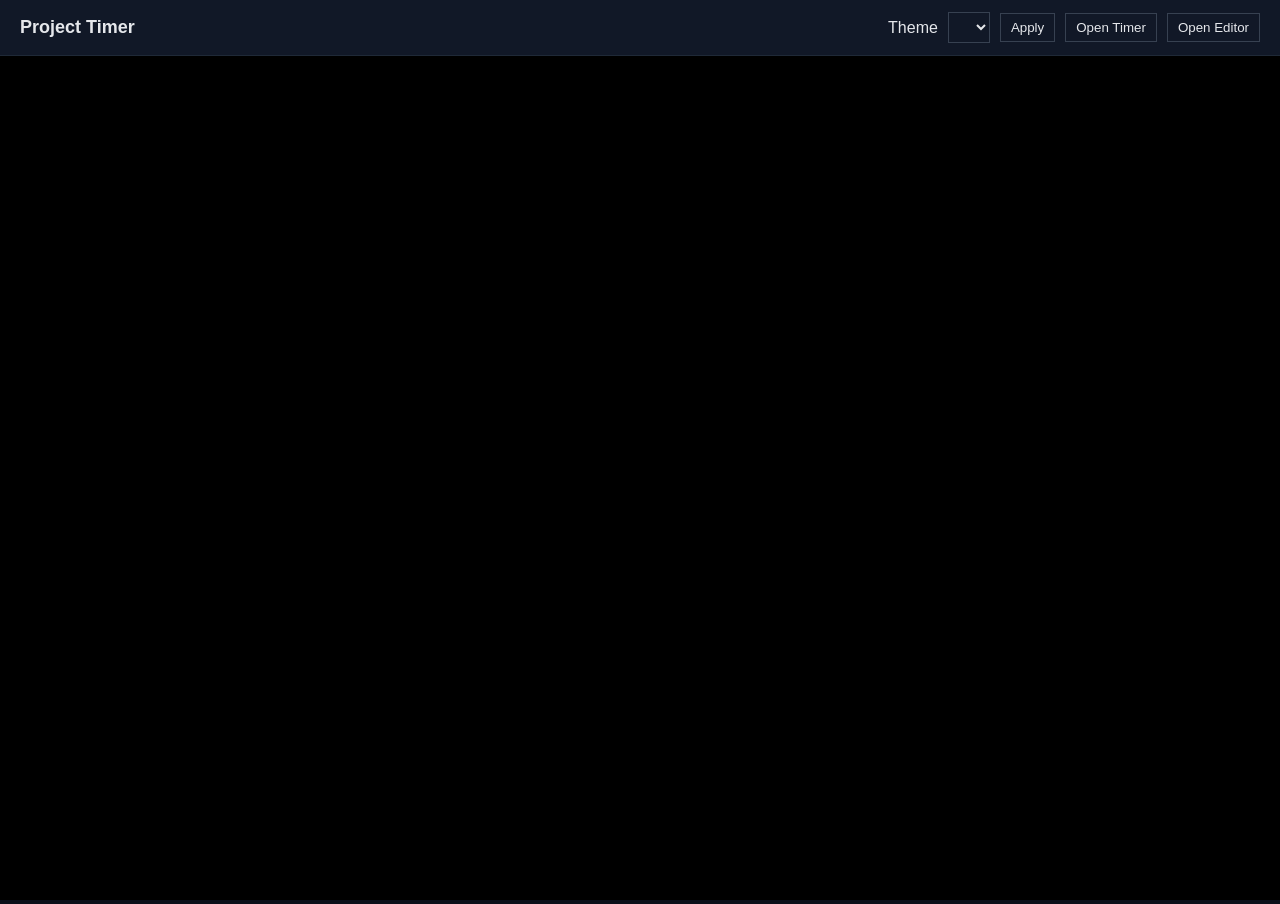
==== ProjectTimer/runtime/app.html @ fda74323 "Add webview launcher with theme menu" ====
<!DOCTYPE html>
<html>
<head>
  <meta charset="UTF-8">
  <title>Project Timer</title>
  <link rel="stylesheet" href="./app.css">
</head>
<body>
  <div class="app">
    <header class="topbar">
      <h1>Project Timer</h1>
      <div class="controls">
        <label for="themeSelect">Theme</label>
        <select id="themeSelect"></select>
        <button id="applyTheme">Apply</button>
        <button id="openRuntime">Open Timer</button>
        <button id="openEditor">Open Editor</button>
      </div>
    </header>
    <main class="content">
      <iframe id="preview" title="Timer preview"></iframe>
    </main>
  </div>
  <script type="module" src="./app.js"></script>
</body>
</html>
---- ProjectTimer/runtime/app.css ----
:root {
  color-scheme: dark;
}

html,
body {
  margin: 0;
  height: 100%;
  background: #0b0f1a;
  color: #e5e7eb;
  font-family: "Inter", "Segoe UI", sans-serif;
  overflow: hidden;
}

.app {
  display: flex;
  flex-direction: column;
  height: 100%;
}

.topbar {
  display: flex;
  align-items: center;
  justify-content: space-between;
  padding: 12px 20px;
  background: #111827;
  border-bottom: 1px solid #1f2937;
}

.topbar h1 {
  font-size: 18px;
  margin: 0;
}

.controls {
  display: flex;
  align-items: center;
  gap: 10px;
}

select,
button {
  background: #111827;
  color: #e5e7eb;
  border: 1px solid #374151;
  padding: 6px 10px;
  font-family: inherit;
}

button {
  cursor: pointer;
}

.content {
  flex: 1;
  background: #000;
}

#preview {
  width: 100%;
  height: 100%;
  border: none;
  background: #000;
}
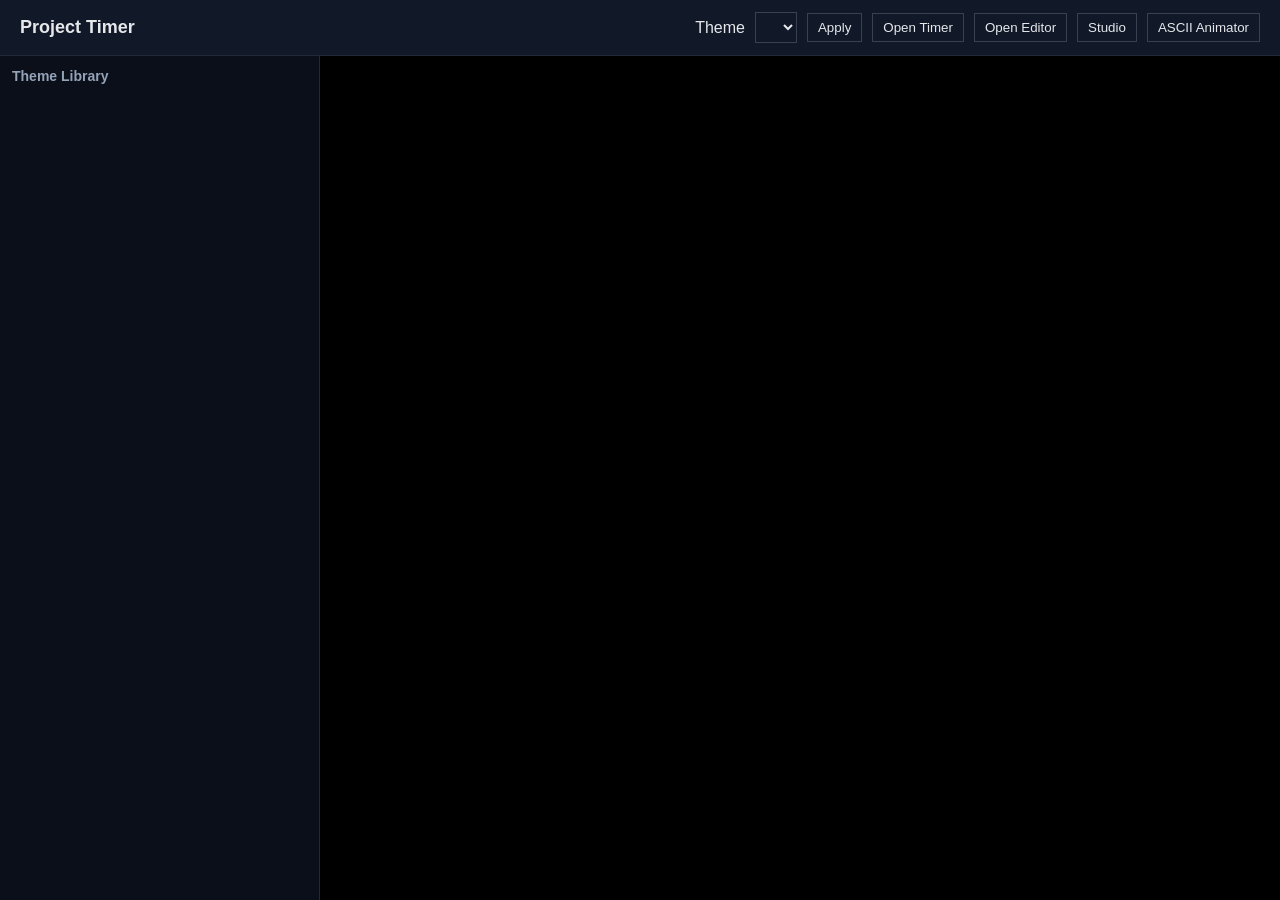
==== commit d35c3924: "Add launcher theme library and ASCII lab" ====
--- a/ProjectTimer/runtime/app.html
+++ b/ProjectTimer/runtime/app.html
@@ -15,9 +15,15 @@
         <button id="applyTheme">Apply</button>
         <button id="openRuntime">Open Timer</button>
         <button id="openEditor">Open Editor</button>
+        <button id="openStudio">Studio</button>
+        <button id="openAsciiLab">ASCII Animator</button>
       </div>
     </header>
     <main class="content">
+      <section class="theme-panel">
+        <h2>Theme Library</h2>
+        <div id="themeGrid" class="theme-grid"></div>
+      </section>
       <iframe id="preview" title="Timer preview"></iframe>
     </main>
   </div>
--- a/ProjectTimer/runtime/app.css
+++ b/ProjectTimer/runtime/app.css
@@ -54,6 +54,8 @@
 .content {
   flex: 1;
   background: #000;
+  display: grid;
+  grid-template-columns: 320px 1fr;
 }
 
 #preview {
@@ -62,3 +64,44 @@
   border: none;
   background: #000;
 }
+
+.theme-panel {
+  background: #0b0f1a;
+  border-right: 1px solid #1f2937;
+  padding: 12px;
+  overflow-y: auto;
+}
+
+.theme-panel h2 {
+  margin: 0 0 12px;
+  font-size: 14px;
+  color: #94a3b8;
+}
+
+.theme-grid {
+  display: grid;
+  gap: 10px;
+}
+
+.theme-card {
+  border: 1px solid #1f2937;
+  border-radius: 10px;
+  overflow: hidden;
+  background: #111827;
+  cursor: pointer;
+}
+
+.theme-preview {
+  height: 120px;
+  background-size: cover;
+  background-position: center;
+}
+
+.theme-info {
+  padding: 8px;
+  font-size: 12px;
+  color: #e5e7eb;
+  display: flex;
+  flex-direction: column;
+  gap: 4px;
+}
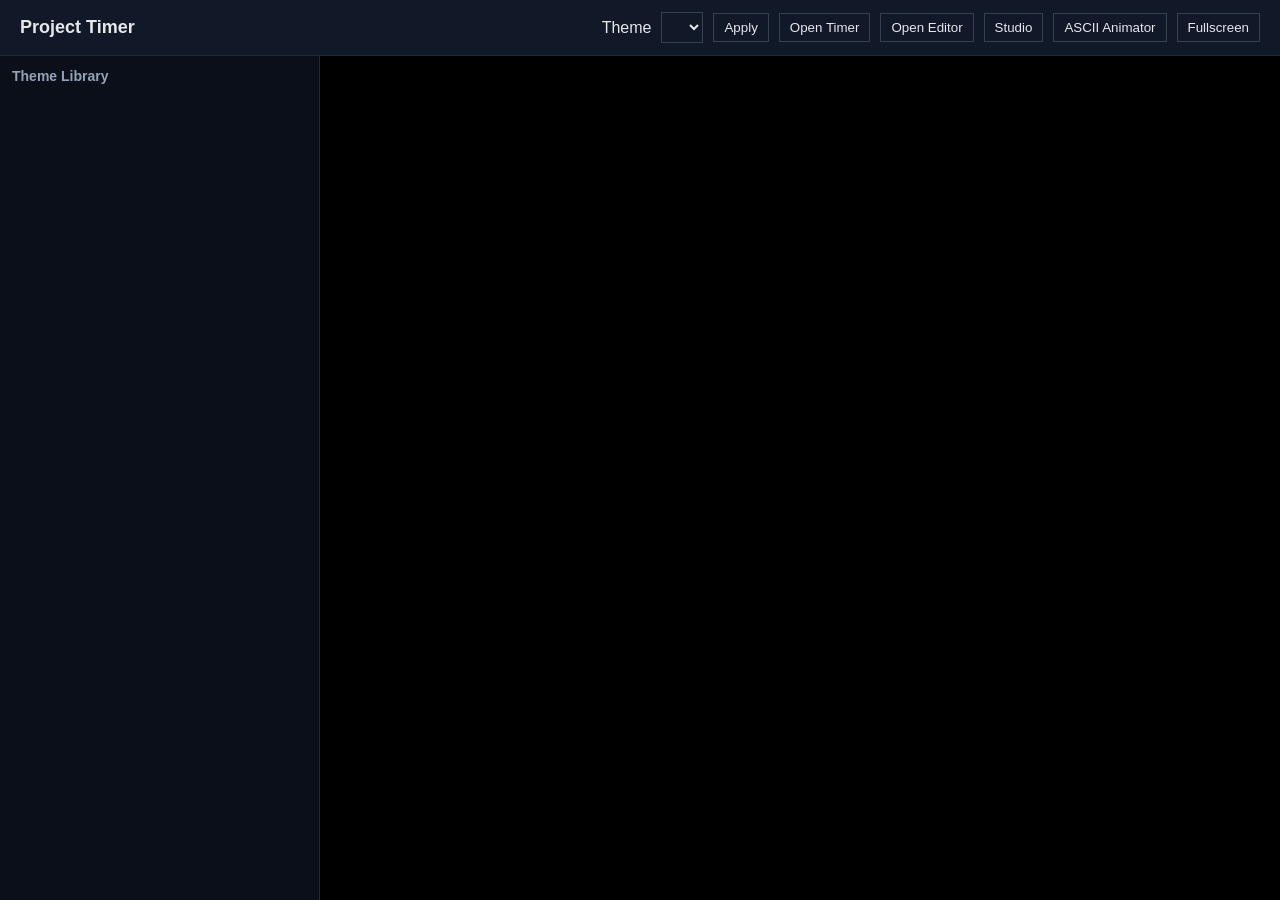
==== commit 9ca2756d: "Refresh studio editor and add fullscreen" ====
--- a/ProjectTimer/runtime/app.html
+++ b/ProjectTimer/runtime/app.html
@@ -17,6 +17,7 @@
         <button id="openEditor">Open Editor</button>
         <button id="openStudio">Studio</button>
         <button id="openAsciiLab">ASCII Animator</button>
+        <button id="toggleFullscreen">Fullscreen</button>
       </div>
     </header>
     <main class="content">
--- a/ProjectTimer/runtime/app.css
+++ b/ProjectTimer/runtime/app.css
@@ -16,6 +16,15 @@
   display: flex;
   flex-direction: column;
   height: 100%;
+}
+
+.app.fullscreen .topbar,
+.app.fullscreen .theme-panel {
+  display: none;
+}
+
+.app.fullscreen .content {
+  grid-template-columns: 1fr;
 }
 
 .topbar {
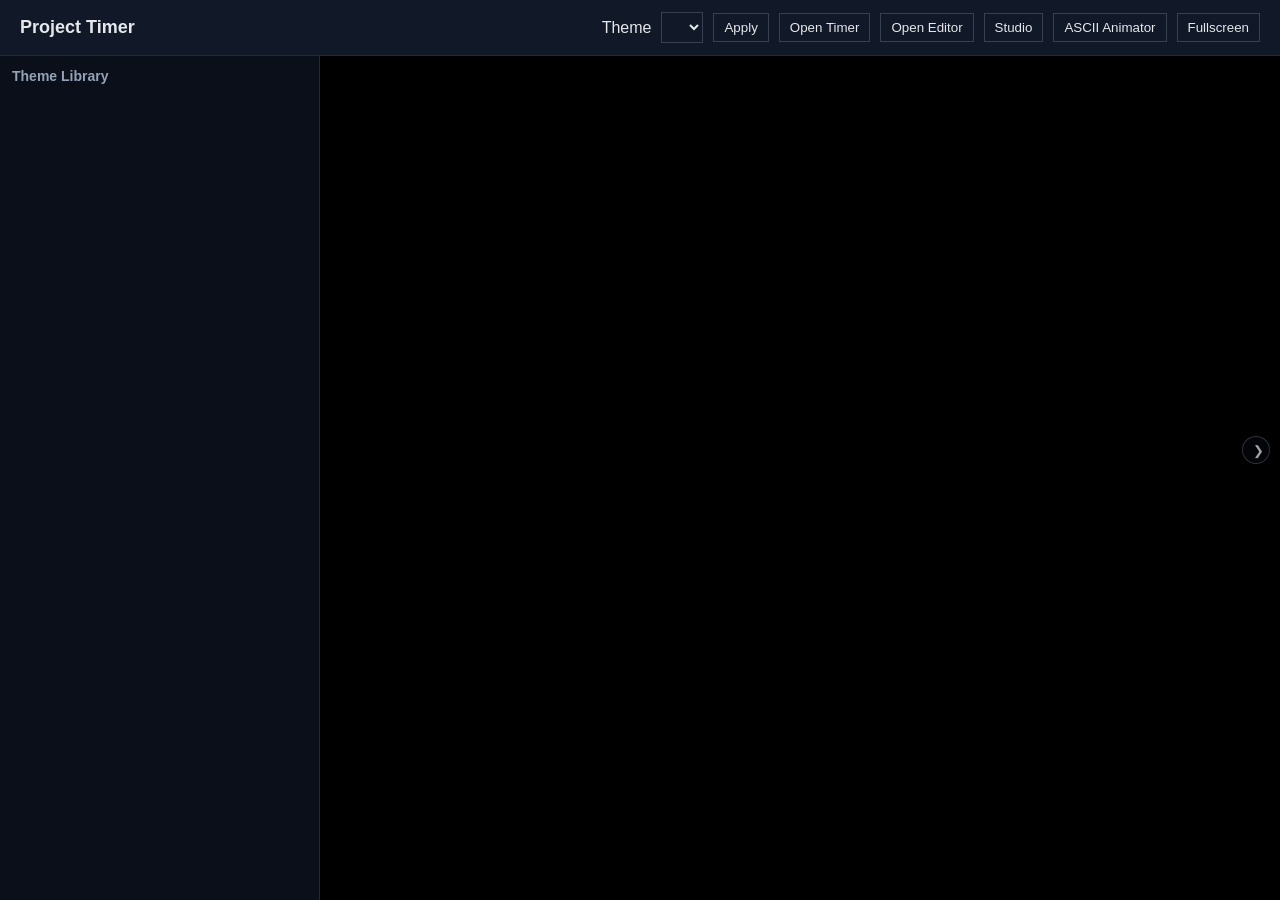
==== commit bc320efa: "Add UI toggle and new visual plugins" ====
--- a/ProjectTimer/runtime/app.html
+++ b/ProjectTimer/runtime/app.html
@@ -28,6 +28,7 @@
       <iframe id="preview" title="Timer preview"></iframe>
     </main>
   </div>
+  <button id="toggleUi" class="ui-toggle" aria-label="Toggle UI">❯</button>
   <script type="module" src="./app.js"></script>
 </body>
 </html>
--- a/ProjectTimer/runtime/app.css
+++ b/ProjectTimer/runtime/app.css
@@ -24,6 +24,30 @@
 }
 
 .app.fullscreen .content {
+  grid-template-columns: 1fr;
+}
+
+.ui-toggle {
+  position: fixed;
+  right: 10px;
+  top: 50%;
+  transform: translateY(-50%);
+  background: rgba(15, 23, 42, 0.35);
+  border: 1px solid rgba(148, 163, 184, 0.4);
+  color: #e2e8f0;
+  width: 28px;
+  height: 28px;
+  border-radius: 999px;
+  cursor: pointer;
+  opacity: 0.7;
+}
+
+.app.hide-ui .topbar,
+.app.hide-ui .theme-panel {
+  display: none;
+}
+
+.app.hide-ui .content {
   grid-template-columns: 1fr;
 }
 
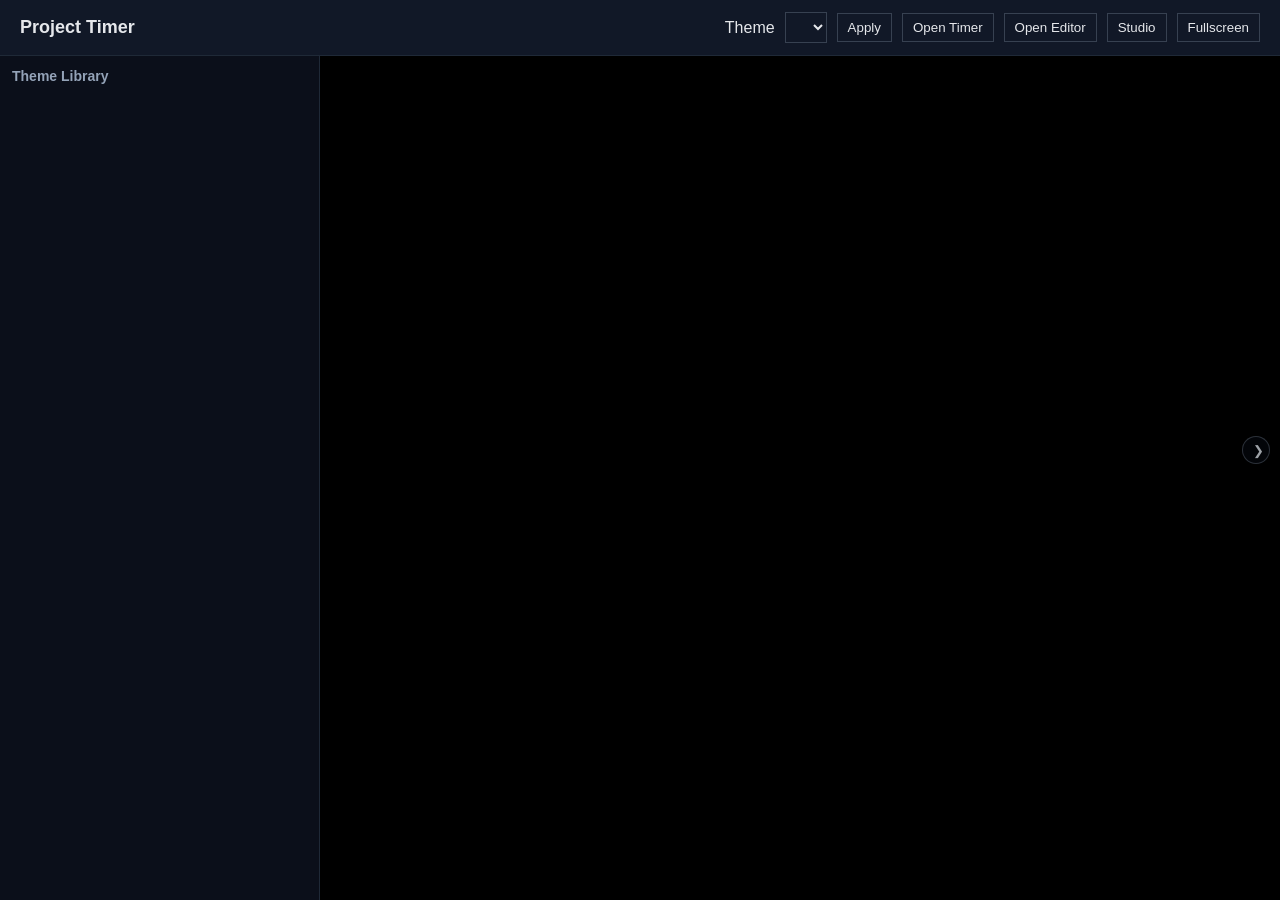
==== commit c16bc3cf: "Add Pi launcher, gif plugin, and UI toggle" ====
--- a/ProjectTimer/runtime/app.html
+++ b/ProjectTimer/runtime/app.html
@@ -16,7 +16,6 @@
         <button id="openRuntime">Open Timer</button>
         <button id="openEditor">Open Editor</button>
         <button id="openStudio">Studio</button>
-        <button id="openAsciiLab">ASCII Animator</button>
         <button id="toggleFullscreen">Fullscreen</button>
       </div>
     </header>
